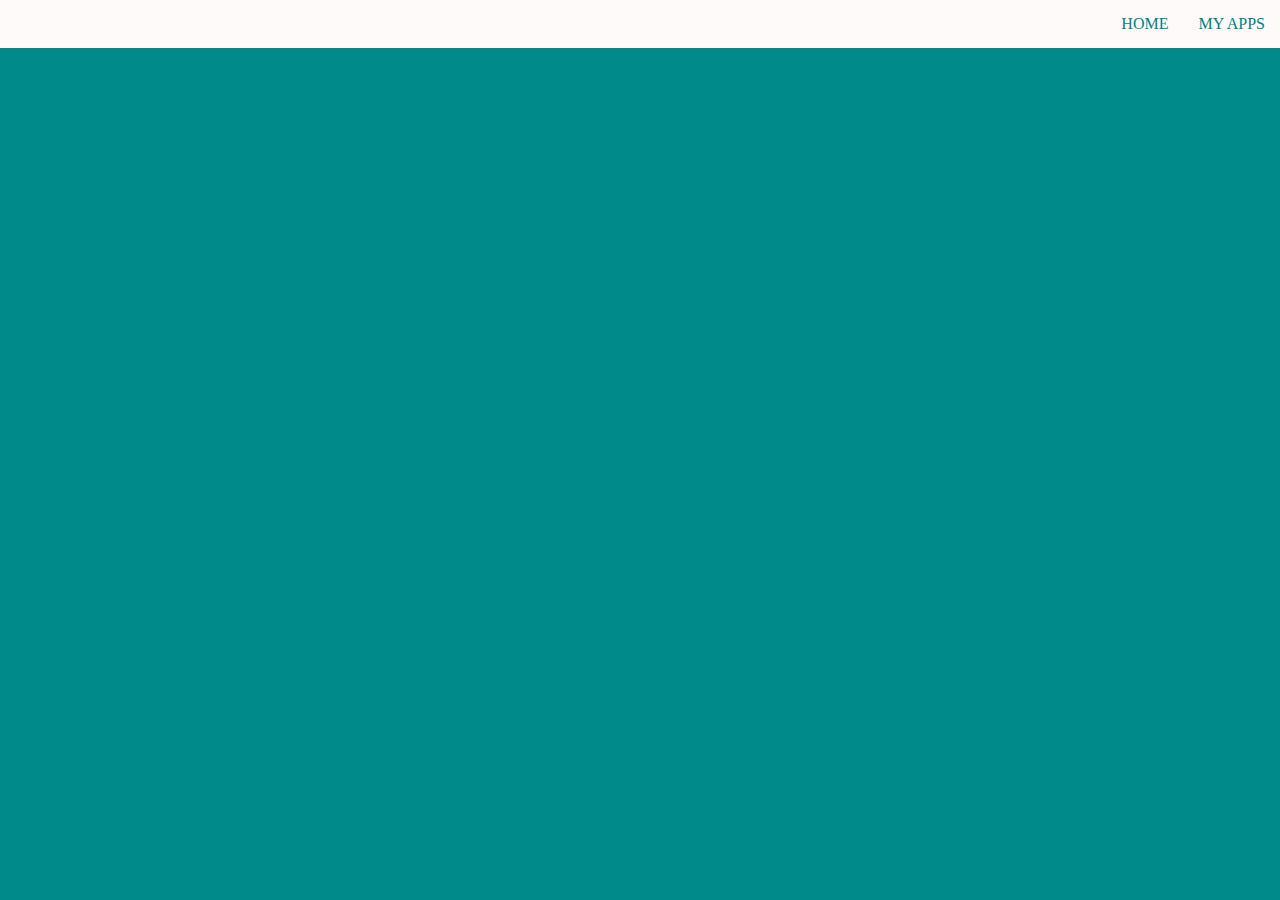
==== index.html @ 378c895c "Update index.html" ====
<html>
  <head> <link rel="stylesheet" href="style.css">
    <body>
      <nav>
        <li><a href="apps.html"> MY APPS </a></li>
        <li><a href="index.html"> HOME </a></li>
      </nav>
    </body>
  </head>
</html>
---- style.css ----
body {
  background-color: darkcyan;
}

img {
  display: block;
  max-width: 75%;
}

nav {
  list-style-type: none;
  position: fixed;
  width: 100%;
  background-color: snow;
  top: 0;
  left: 0;
  color: snow;

}

li {
  display: inline;
  padding: 15px;
  float: right;
}

li:hover {
  background-color: azure;
}

a {
  text-decoration: none;
  color: teal;
}
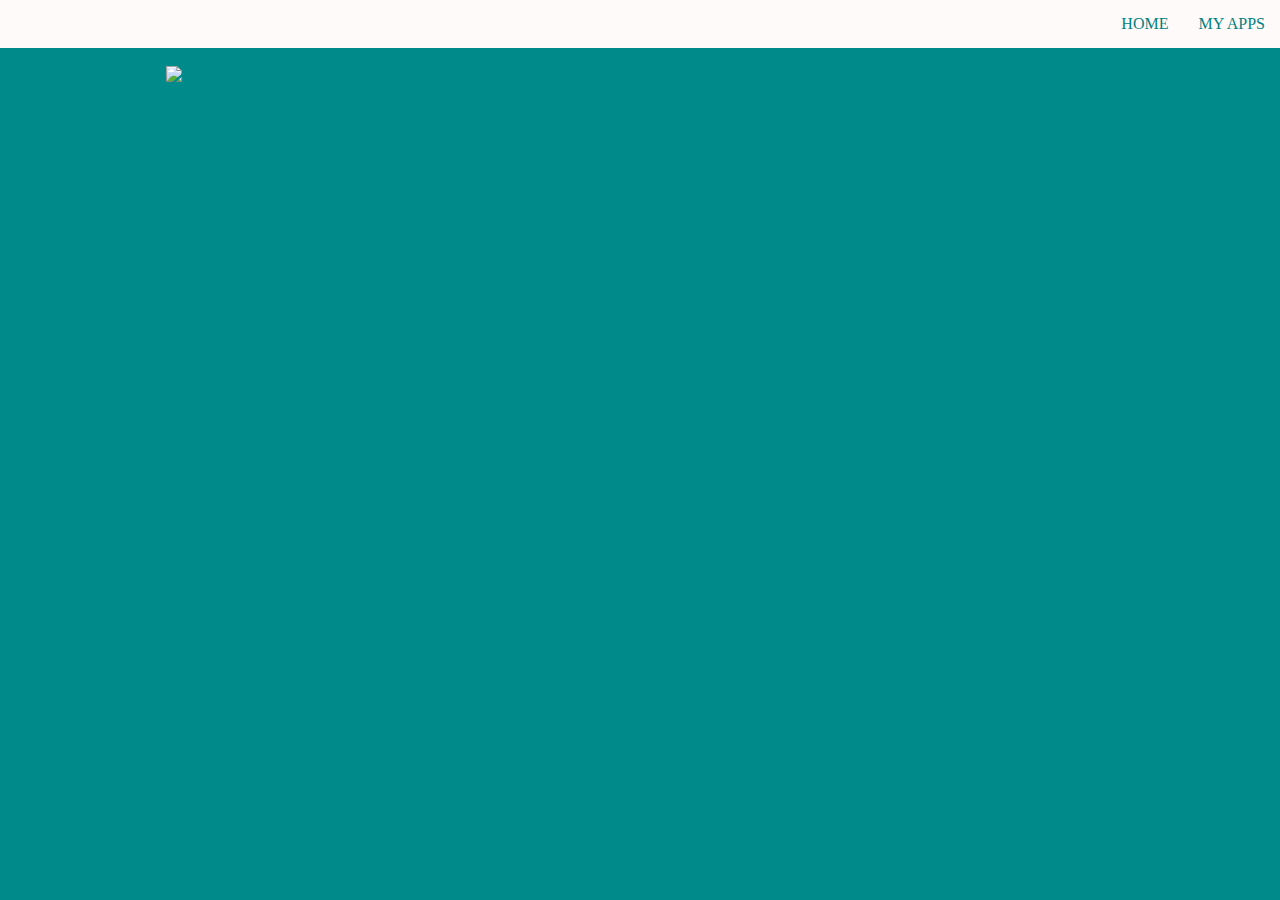
==== commit 17e063fe: "Update index.html" ====
--- a/index.html
+++ b/index.html
@@ -1,6 +1,10 @@
 <html>
   <head> <link rel="stylesheet" href="style.css">
+    <center>
+    <h1> Navyaa's Website </h1>
     <body>
+      <img src=https://t4.ftcdn.net/jpg/04/97/13/03/360_F_497130383_EmbPUgbJd9Jqjqpa96E0eyzH6TMIf8NE.jpg>
+      </center>
       <nav>
         <li><a href="apps.html"> MY APPS </a></li>
         <li><a href="index.html"> HOME </a></li>
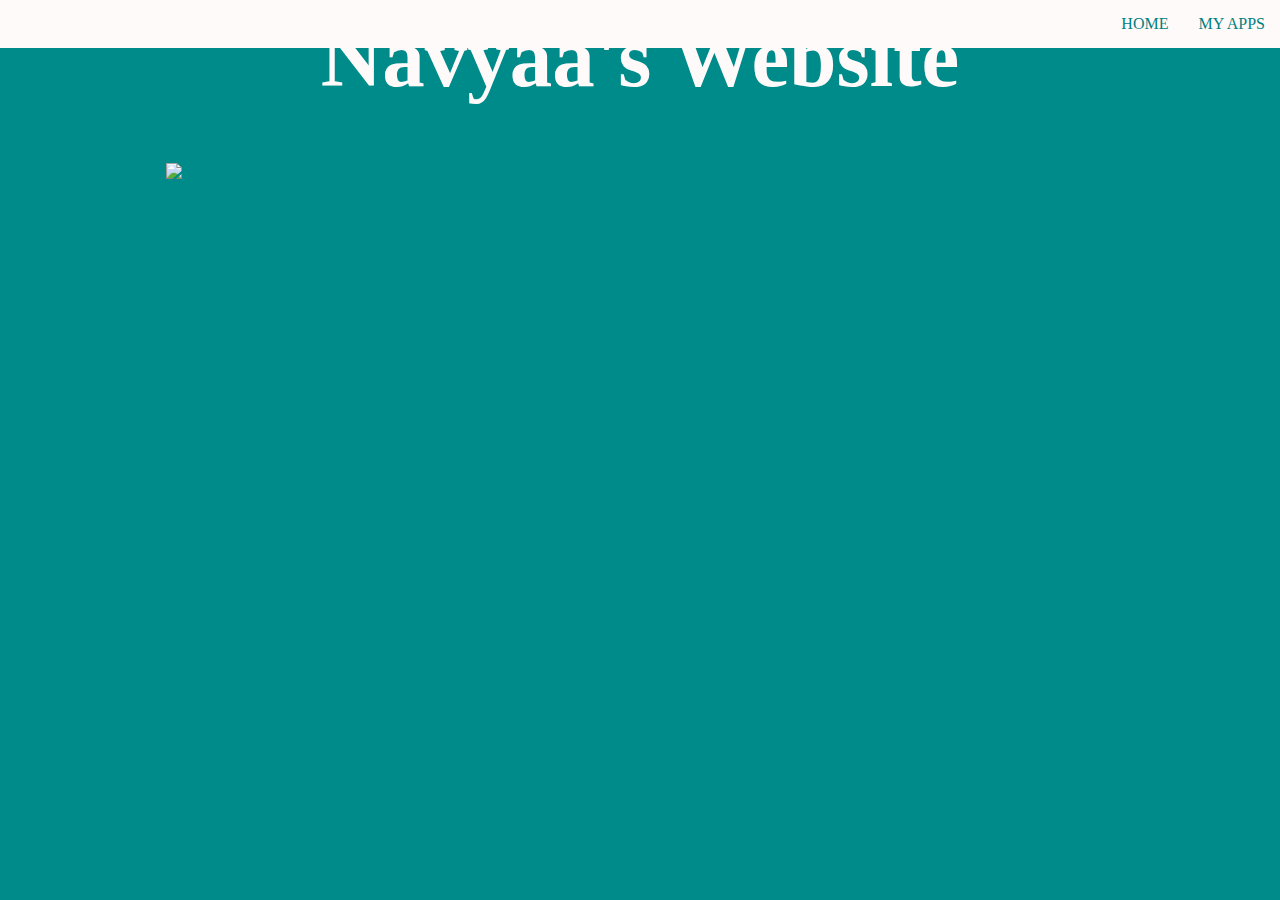
==== commit 9f221cc6: "Update index.html" ====
--- a/index.html
+++ b/index.html
@@ -1,14 +1,14 @@
 <html>
   <head> <link rel="stylesheet" href="style.css">
+    <nav>
+        <li><a href="apps.html"> MY APPS </a></li>
+        <li><a href="index.html"> HOME </a></li>
+      </nav>
     <center>
     <h1> Navyaa's Website </h1>
     <body>
       <img src=https://t4.ftcdn.net/jpg/04/97/13/03/360_F_497130383_EmbPUgbJd9Jqjqpa96E0eyzH6TMIf8NE.jpg>
       </center>
-      <nav>
-        <li><a href="apps.html"> MY APPS </a></li>
-        <li><a href="index.html"> HOME </a></li>
-      </nav>
     </body>
   </head>
 </html>
--- a/style.css
+++ b/style.css
@@ -5,6 +5,13 @@
 img {
   display: block;
   max-width: 75%;
+  
+}
+h1{
+  text-align: center;
+  font-size: 85px;
+  color: snow;
+  
 }
 
 nav {
@@ -32,3 +39,4 @@
   text-decoration: none;
   color: teal;
 }
+
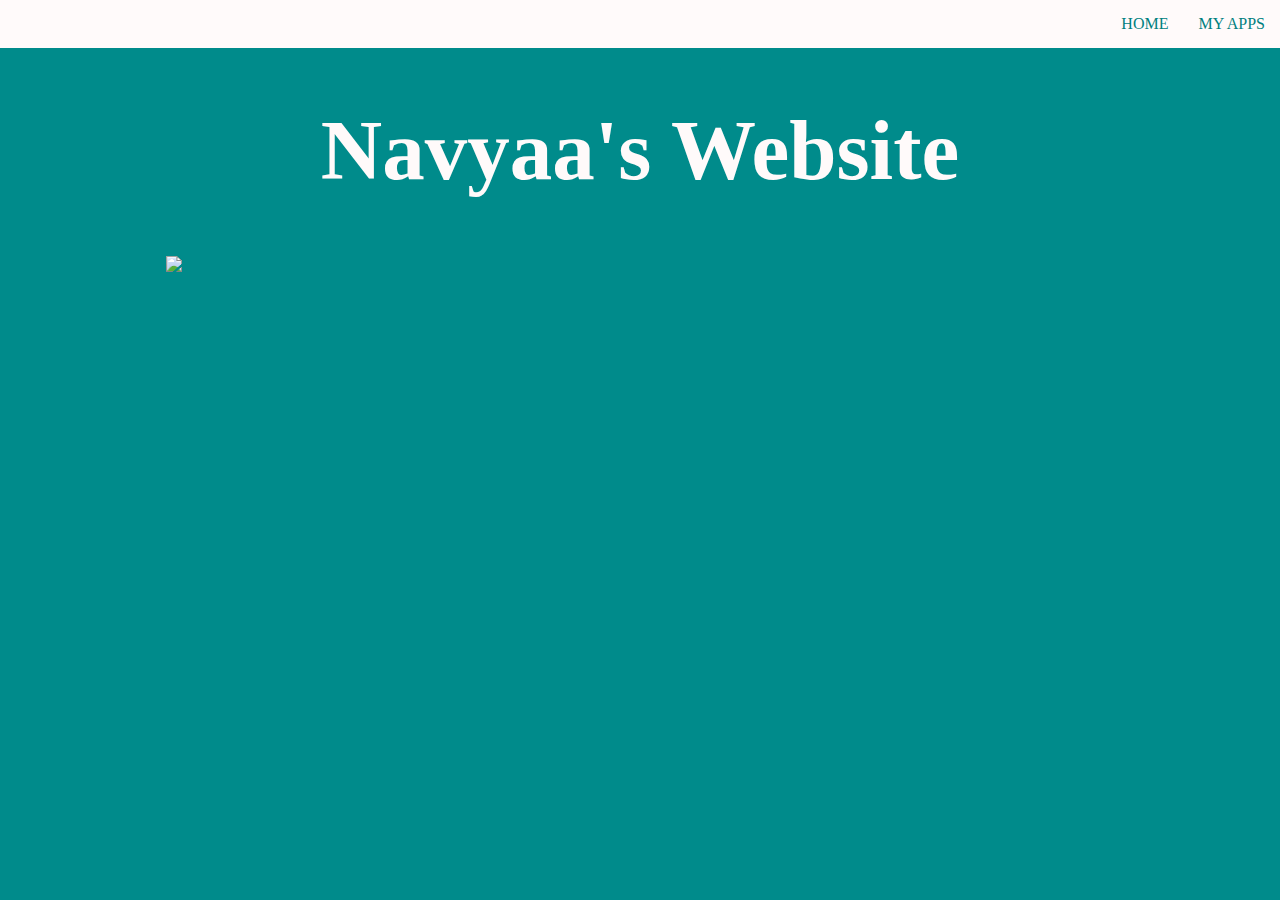
==== commit 6be912a5: "Update index.html" ====
--- a/index.html
+++ b/index.html
@@ -5,6 +5,8 @@
         <li><a href="index.html"> HOME </a></li>
       </nav>
     <center>
+    <br>
+    <br>
     <h1> Navyaa's Website </h1>
     <body>
       <img src=https://t4.ftcdn.net/jpg/04/97/13/03/360_F_497130383_EmbPUgbJd9Jqjqpa96E0eyzH6TMIf8NE.jpg>
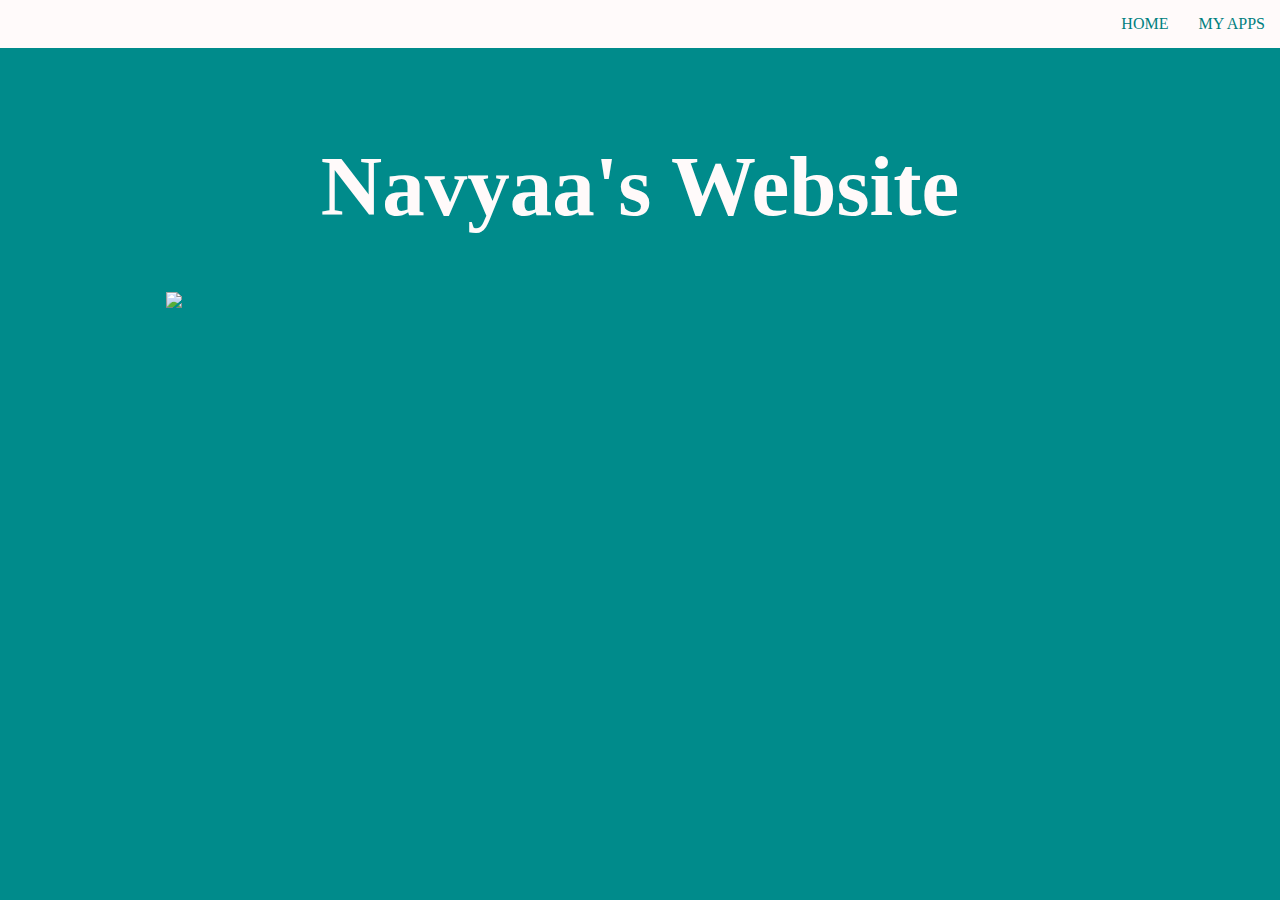
==== commit 2e71ce12: "Update index.html" ====
--- a/index.html
+++ b/index.html
@@ -1,10 +1,12 @@
 <html>
   <head> <link rel="stylesheet" href="style.css">
     <nav>
-        <li><a href="apps.html"> MY APPS </a></li>
-        <li><a href="index.html"> HOME </a></li>
-      </nav>
+      <li><a href="apps.html"> MY APPS </a></li>
+      <li><a href="index.html"> HOME </a></li>
+     </nav>
     <center>
+    <br>
+    <br>
     <br>
     <br>
     <h1> Navyaa's Website </h1>
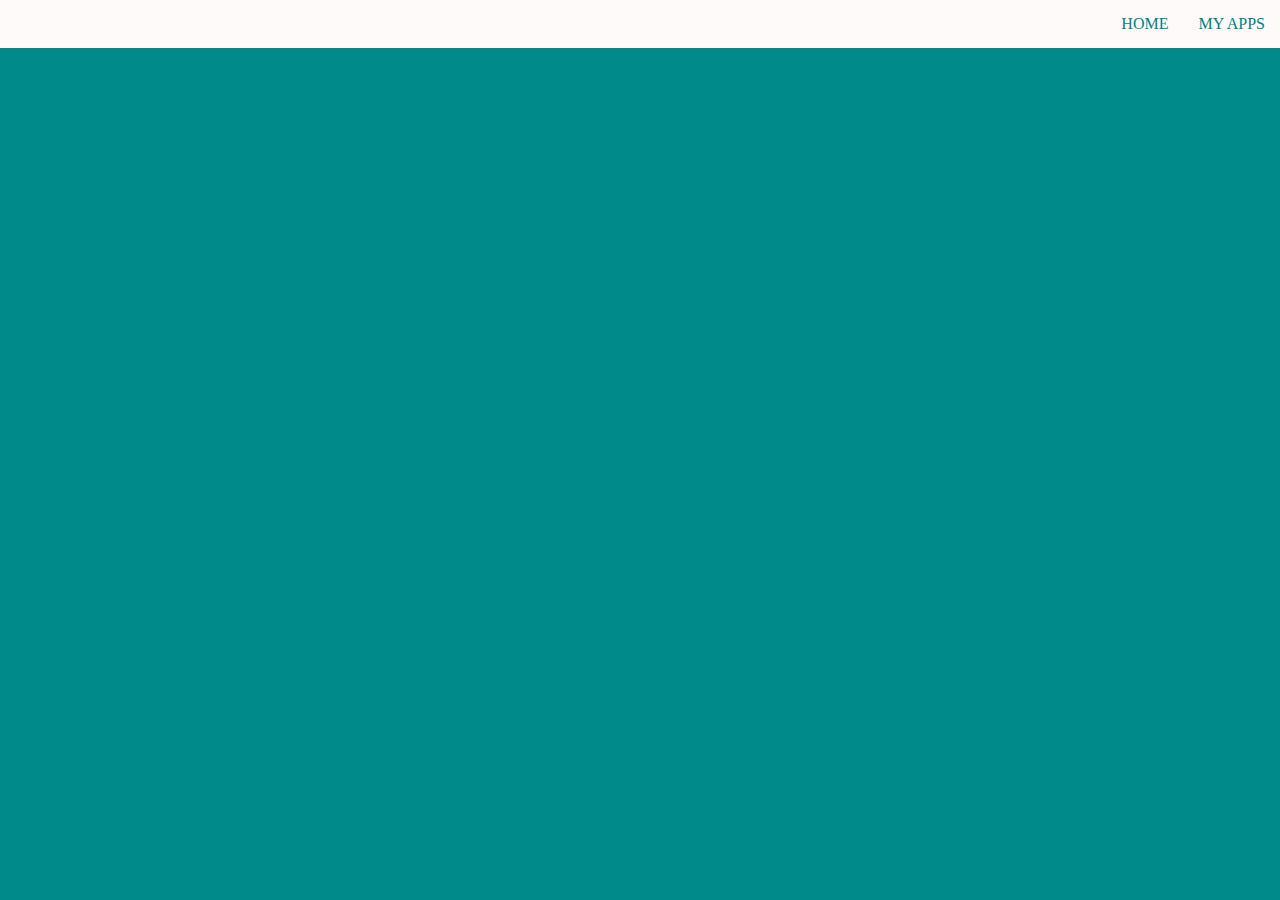
==== commit cd0bb708: "Update index.html" ====
--- a/index.html
+++ b/index.html
@@ -1,18 +1,13 @@
 <html>
-  <head> <link rel="stylesheet" href="style.css">
-    <nav>
-      <li><a href="apps.html"> MY APPS </a></li>
-      <li><a href="index.html"> HOME </a></li>
-     </nav>
-    <center>
-    <br>
-    <br>
-    <br>
-    <br>
-    <h1> Navyaa's Website </h1>
+  <head> 
+    <link rel="stylesheet" href="style.css">
+    <title>Navyaa's Website</title>
+    <link rel="icon" type="image/x-icon" href=https://www.clipartmax.com/png/middle/173-1736801_favicon-logo.png>
+    
     <body>
-      <img src=https://t4.ftcdn.net/jpg/04/97/13/03/360_F_497130383_EmbPUgbJd9Jqjqpa96E0eyzH6TMIf8NE.jpg>
-      </center>
+      <nav>
+        <li><a href="apps.html"> MY APPS </a></li>
+        <li><a href="index.html"> HOME </a></li>
+      </nav>
     </body>
-  </head>
 </html>
